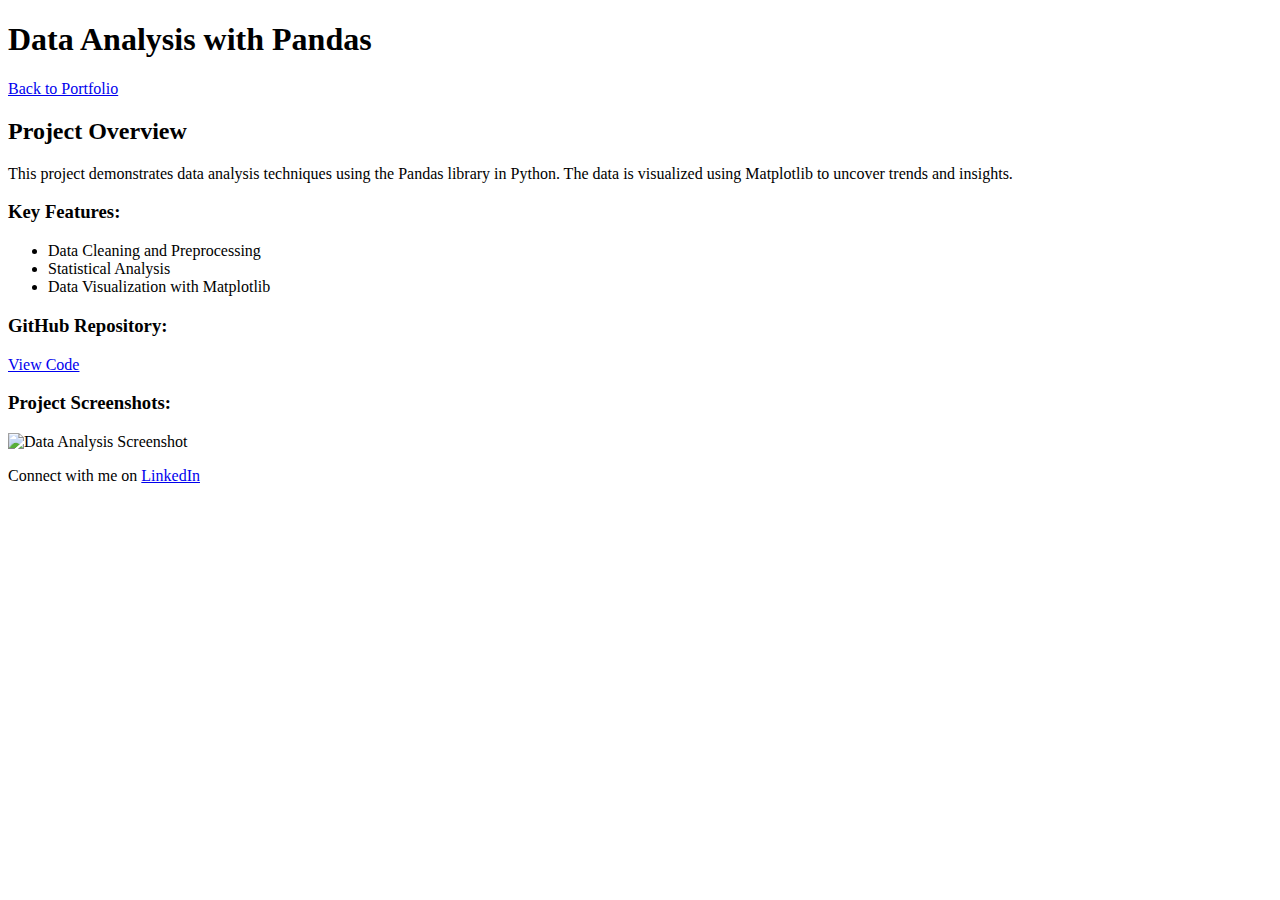
==== data-analysis.html @ 2421397e "Create data-analysis.html" ====
<!DOCTYPE html>
<html lang="en">
<head>
    <meta charset="UTF-8">
    <meta name="viewport" content="width=device-width, initial-scale=1.0">
    <title>Data Analysis with Pandas</title>
    <link rel="stylesheet" href="../css/style.css">
</head>
<body>
    <header>
        <h1>Data Analysis with Pandas</h1>
        <a href="../index.html">Back to Portfolio</a>
    </header>
    
    <section>
        <h2>Project Overview</h2>
        <p>This project demonstrates data analysis techniques using the Pandas library in Python. The data is visualized using Matplotlib to uncover trends and insights.</p>
        
        <h3>Key Features:</h3>
        <ul>
            <li>Data Cleaning and Preprocessing</li>
            <li>Statistical Analysis</li>
            <li>Data Visualization with Matplotlib</li>
        </ul>

        <h3>GitHub Repository:</h3>
        <a href="https://github.com/yourusername/data-analysis-project" target="_blank">View Code</a>

        <h3>Project Screenshots:</h3>
        <img src="../assets/data-analysis.png" alt="Data Analysis Screenshot" style="width:100%;">
    </section>
    
    <footer>
        <p>Connect with me on <a href="https://www.linkedin.com/in/ashleyfrench/">LinkedIn</a></p>
    </footer>
</body>
</html>
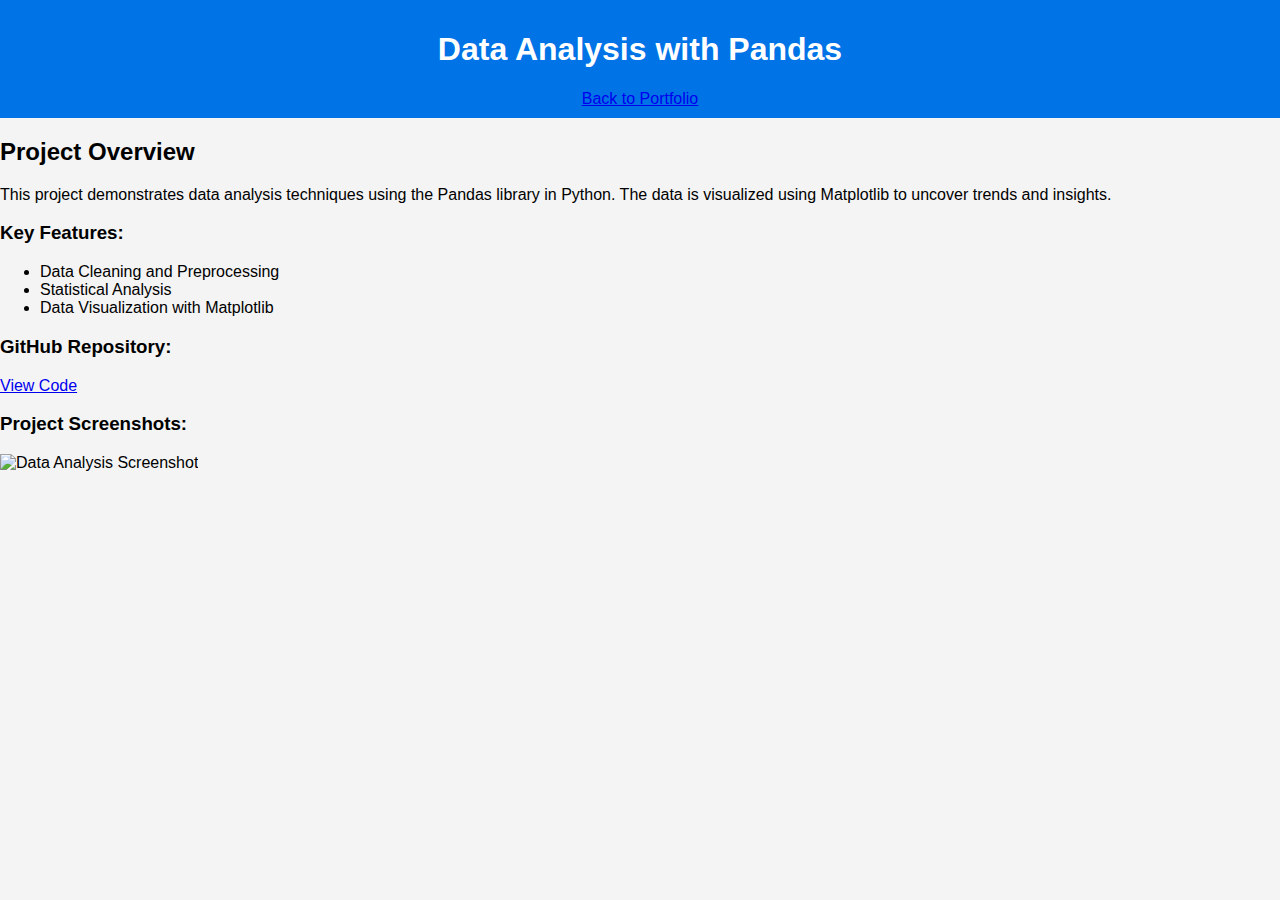
==== commit ef48ae81: "Update data-analysis.html" ====
--- a/data-analysis.html
+++ b/data-analysis.html
@@ -30,8 +30,4 @@
         <img src="../assets/data-analysis.png" alt="Data Analysis Screenshot" style="width:100%;">
     </section>
     
-    <footer>
-        <p>Connect with me on <a href="https://www.linkedin.com/in/ashleyfrench/">LinkedIn</a></p>
-    </footer>
-</body>
-</html>
+ 
--- a/css/style.css
+++ b/css/style.css
@@ -0,0 +1,34 @@
+body {
+    font-family: Arial, sans-serif;
+    background-color: #f4f4f4;
+    margin: 0;
+    padding: 0;
+}
+
+header {
+    background-color: #0073e6;
+    color: white;
+    padding: 10px 0;
+    text-align: center;
+}
+
+.projects {
+    display: flex;
+    flex-direction: column;
+    gap: 20px;
+    margin: 20px;
+}
+
+.project {
+    background-color: white;
+    padding: 15px;
+    border-radius: 5px;
+    box-shadow: 0 0 10px rgba(0, 0, 0, 0.1);
+}
+
+footer {
+    text-align: center;
+    padding: 10px;
+    background-color: #0073e6;
+    color: white;
+}
